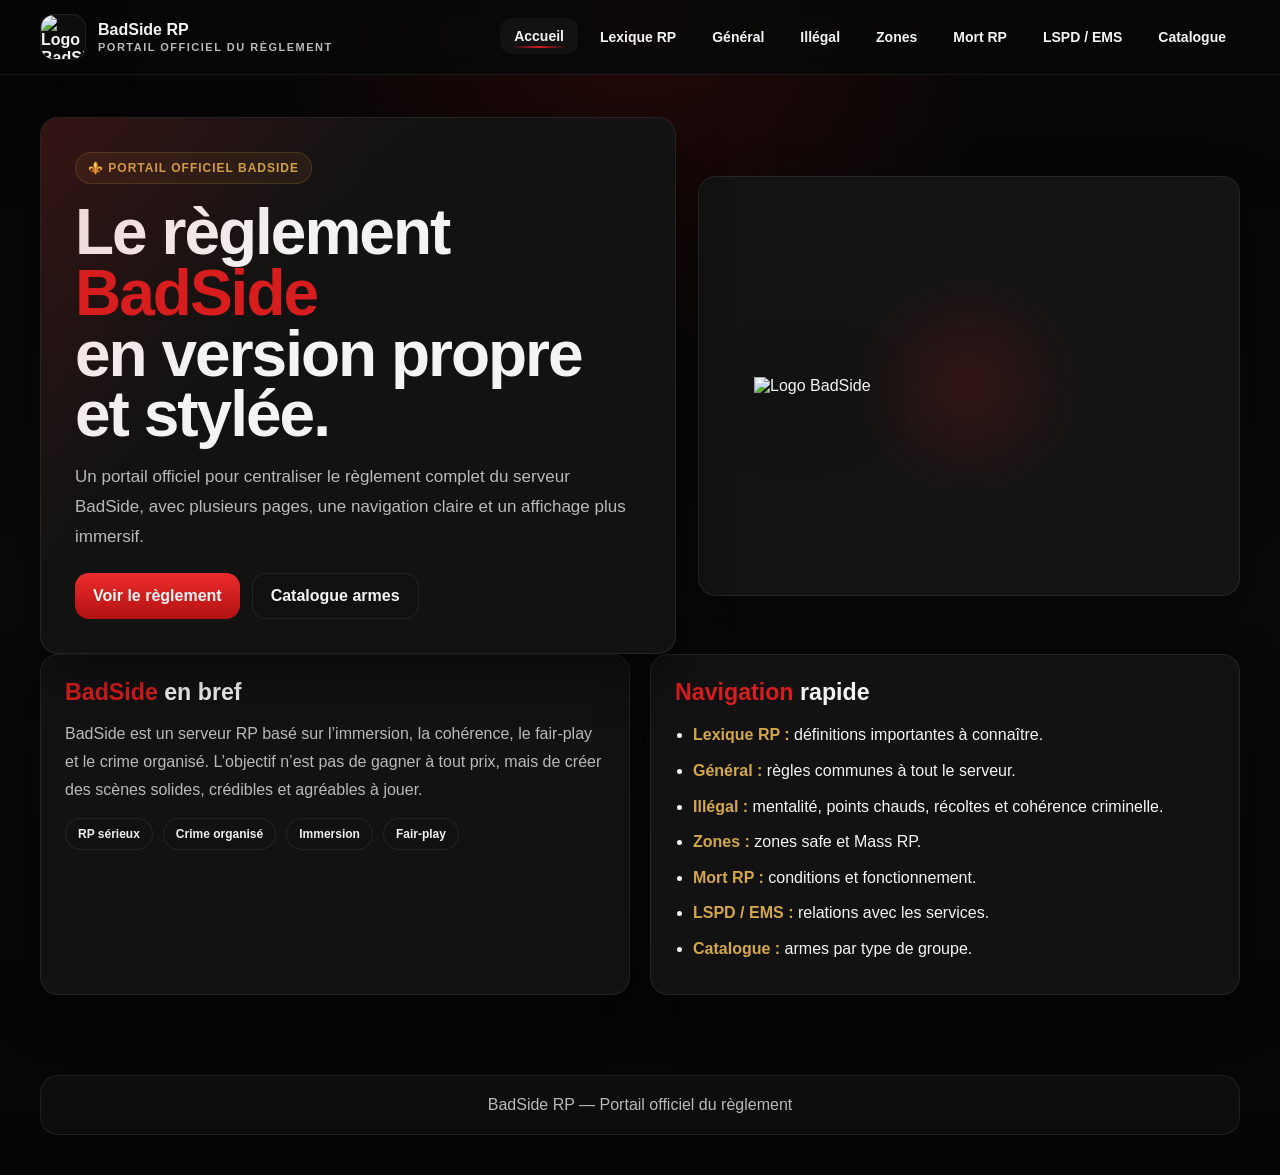
==== index.html @ 16d6cd87 "Add files via upload" ====
<!DOCTYPE html>
<html lang="fr">
<head>
  <meta charset="UTF-8">
  <meta name="viewport" content="width=device-width, initial-scale=1.0">
  <title>BadSide RP — Accueil</title>
  <link rel="stylesheet" href="style.css">
</head>
<body>

    <div class="topbar">
      <nav class="nav">
        <div class="brand">
          <img class="brand-logo" src="assets/badside-logo.png" alt="Logo BadSide">
          <div class="brand-text">BadSide RP<small>Portail officiel du règlement</small></div>
        </div>
        <button class="menu-toggle">Menu</button>

      <div class="nav-links">
        <a href="index.html">Accueil</a>
        <a href="lexique.html">Lexique RP</a>
        <a href="general.html">Général</a>
        <a href="illegal.html">Illégal</a>
        <a href="zones.html">Zones</a>
        <a href="mortrp.html">Mort RP</a>
        <a href="services.html">LSPD / EMS</a>
        <a href="armes.html">Catalogue</a>
      </div>

      </nav>
    </div>


  <section class="page">
    <section class="hero">
      <div class="hero-card">
        <div class="pill">⚜️ Portail officiel BadSide</div>
        <h1>Le règlement <span>BadSide</span><br>en version propre et stylée.</h1>
        <p>Un portail officiel pour centraliser le règlement complet du serveur BadSide, avec plusieurs pages, une navigation claire et un affichage plus immersif.</p>
        <div class="hero-actions">
          <a class="btn btn-primary" href="general.html">Voir le règlement</a>
          <a class="btn btn-secondary" href="armes.html">Catalogue armes</a>
        </div>
      </div>
      <div class="logo-card">
        <img src="assets/badside-logo.png" alt="Logo BadSide">
      </div>
    </section>

    <section class="section-grid">
      <article class="section-card">
        <h2 class="section-title"><span>BadSide</span> en bref</h2>
        <p>BadSide est un serveur RP basé sur l’immersion, la cohérence, le fair-play et le crime organisé. L’objectif n’est pas de gagner à tout prix, mais de créer des scènes solides, crédibles et agréables à jouer.</p>
        <div class="badges">
          <span class="badge">RP sérieux</span>
          <span class="badge">Crime organisé</span>
          <span class="badge">Immersion</span>
          <span class="badge">Fair-play</span>
        </div>
      </article>
      <article class="section-card">
        <h2 class="section-title"><span>Navigation</span> rapide</h2>
        <ul class="rules">
          <li><b>Lexique RP :</b> définitions importantes à connaître.</li>
          <li><b>Général :</b> règles communes à tout le serveur.</li>
          <li><b>Illégal :</b> mentalité, points chauds, récoltes et cohérence criminelle.</li>
          <li><b>Zones :</b> zones safe et Mass RP.</li>
          <li><b>Mort RP :</b> conditions et fonctionnement.</li>
          <li><b>LSPD / EMS :</b> relations avec les services.</li>
          <li><b>Catalogue :</b> armes par type de groupe.</li>
        </ul>
      </article>
    </section>

  </section>

  <div class="footer">
    <div class="footer-card">BadSide RP — Portail officiel du règlement</div>
  </div>
  <script src="script.js"></script>
</body>
</html>
---- style.css ----
:root{
  --bg:#070707;
  --bg-soft:#101010;
  --card:#141414;
  --card-2:#191919;
  --line:rgba(255,255,255,.08);
  --text:#f4f4f4;
  --muted:#b9b9b9;
  --red:#d71d1d;
  --gold:#d3a74a;
  --shadow:0 18px 50px rgba(0,0,0,.45);
  --radius:18px;
  --max:1240px;
}
*{box-sizing:border-box}
html{scroll-behavior:smooth}
body{
  margin:0;
  font-family:Arial,Helvetica,sans-serif;
  color:var(--text);
  background:
    radial-gradient(circle at top, rgba(215,29,29,.16), transparent 28%),
    linear-gradient(180deg,#050505 0%, #090909 50%, #050505 100%);
}
a{text-decoration:none;color:inherit}
img{max-width:100%;display:block}
.topbar{
  position:sticky;top:0;z-index:999;
  background:rgba(7,7,7,.86);
  backdrop-filter:blur(12px);
  border-bottom:1px solid var(--line);
}
.nav{
  max-width:var(--max);
  margin:auto;
  padding:14px 20px;
  display:flex;
  align-items:center;
  justify-content:space-between;
  gap:18px;
}
.brand{
  display:flex;align-items:center;gap:12px;font-weight:900;
}
.brand-logo{
  width:46px;height:46px;border-radius:14px;overflow:hidden;
  border:1px solid var(--line);box-shadow:var(--shadow);
  background:#0d0d0d;
}
.brand-text{line-height:1}
.brand-text small{
  display:block;color:var(--muted);font-size:11px;letter-spacing:1.5px;
  text-transform:uppercase;margin-top:4px;
}
.menu-toggle{
  display:none;
  border:1px solid var(--line);
  background:#121212;color:white;
  border-radius:12px;padding:10px 12px;font-weight:700;cursor:pointer;
}
.nav-links{
  display:flex;gap:8px;flex-wrap:wrap;align-items:center;
}
.nav-links a{
  position:relative;
  padding:10px 14px;border-radius:12px;
  font-weight:700;font-size:14px;
  transition:transform .18s ease, background .18s ease, color .18s ease;
}
.nav-links a:hover,.nav-links a.active{
  background:rgba(255,255,255,.04);
  transform:translateY(-1px);
}
.nav-links a::after{
  content:"";position:absolute;left:12px;right:12px;bottom:6px;height:2px;
  background:linear-gradient(90deg,transparent,var(--red),transparent);
  transform:scaleX(0);transition:transform .22s ease;
}
.nav-links a:hover::after,.nav-links a.active::after{transform:scaleX(1)}

.page{
  max-width:var(--max);
  margin:auto;
  padding:42px 20px 80px;
}
.hero{
  display:grid;
  grid-template-columns:1.08fr .92fr;
  gap:22px;
  align-items:center;
}
.hero-card,.logo-card,.section-card,.table-card,.callout{
  background:rgba(20,20,20,.94);
  border:1px solid var(--line);
  border-radius:var(--radius);
  box-shadow:var(--shadow);
}
.hero-card{
  padding:34px;position:relative;overflow:hidden;
}
.hero-card::before{
  content:"";position:absolute;inset:0;
  background:linear-gradient(130deg,rgba(215,29,29,.18),transparent 35%);
  pointer-events:none;
}
.pill{
  display:inline-flex;align-items:center;gap:8px;
  color:var(--gold);background:rgba(211,167,74,.08);
  border:1px solid rgba(211,167,74,.2);
  border-radius:999px;padding:8px 12px;font-size:12px;font-weight:800;
  letter-spacing:1px;text-transform:uppercase;
}
h1{
  font-size:clamp(2.2rem,5vw,4.6rem);
  line-height:.95;margin:18px 0 14px;letter-spacing:-2px;
}
h1 span,.section-title span,.catalog-title span{color:var(--red)}
.hero-card p,.lead{
  color:var(--muted);font-size:17px;line-height:1.75;
}
.hero-actions{display:flex;gap:12px;flex-wrap:wrap;margin-top:22px}
.btn{
  padding:13px 18px;border-radius:14px;font-weight:800;
  display:inline-flex;align-items:center;justify-content:center;transition:.2s ease;
}
.btn:hover{transform:translateY(-2px)}
.btn-primary{background:linear-gradient(180deg,#ef2c2c,#b01111)}
.btn-secondary{background:#111;border:1px solid var(--line)}

.logo-card{
  min-height:420px;padding:24px;display:grid;place-items:center;overflow:hidden;
  background:
    radial-gradient(circle at center, rgba(215,29,29,.16), transparent 34%),
    rgba(20,20,20,.96);
}
.logo-card img{
  width:min(100%, 430px);
  filter:drop-shadow(0 12px 40px rgba(0,0,0,.35));
}

.section-grid{
  display:grid;
  grid-template-columns:repeat(2,minmax(0,1fr));
  gap:20px;
}
.section-card{
  padding:24px;
}
.section-title{
  font-size:1.45rem;margin:0 0 14px;
}
.section-card p{
  color:var(--muted);line-height:1.75;margin:0 0 14px;
}
.rules{
  margin:0;padding-left:18px;line-height:1.85;
}
.rules li{margin-bottom:6px}
.rules b{color:var(--gold)}
.callout{
  padding:16px 18px;
  background:linear-gradient(180deg,rgba(215,29,29,.12),rgba(215,29,29,.04));
  border-color:rgba(215,29,29,.18);
  color:#f2dbdb;
  margin-top:18px;
}
.page-head{
  display:flex;align-items:end;justify-content:space-between;gap:18px;
  margin-bottom:24px;flex-wrap:wrap;
}
.page-head h1{font-size:clamp(2rem,4vw,3.4rem);margin:0}
.breadcrumb{
  color:var(--muted);font-size:14px;
}
.table-card{overflow:hidden}
.table-head{
  padding:22px 24px;border-bottom:1px solid var(--line);
}
.table-head h2{margin:0 0 8px}
.table-head p{margin:0;color:var(--muted);line-height:1.7}
.table-wrap{padding:24px}
table{
  width:100%;border-collapse:collapse;background:#101010;
  border:1px solid var(--line);border-radius:14px;overflow:hidden;
}
th,td{padding:14px 16px;text-align:left;border-bottom:1px solid var(--line)}
th{
  color:var(--gold);font-size:13px;text-transform:uppercase;letter-spacing:1px;
  background:rgba(255,255,255,.02);
}
tr:last-child td{border-bottom:none}
.badges{
  display:flex;gap:10px;flex-wrap:wrap;margin-top:10px;
}
.badge{
  padding:8px 12px;border-radius:999px;background:#111;border:1px solid var(--line);
  font-size:12px;font-weight:700;color:#eee;
}
.catalog-layout{
  display:grid;grid-template-columns:300px 1fr;gap:20px;
}
.catalog-side,.catalog-main{
  background:rgba(20,20,20,.94);border:1px solid var(--line);border-radius:var(--radius);box-shadow:var(--shadow);
}
.catalog-side{overflow:hidden}
.catalog-title{padding:22px 24px;border-bottom:1px solid var(--line)}
.catalog-title h2{margin:0 0 8px}
.catalog-title p{margin:0;color:var(--muted);line-height:1.7}
.weapon-menu{padding:16px;display:flex;flex-direction:column;gap:10px}
.weapon-btn{
  padding:14px 16px;border-radius:14px;text-align:left;font-weight:800;color:#f2f2f2;
  background:#111;border:1px solid var(--line);cursor:pointer;transition:.18s ease;
}
.weapon-btn:hover,.weapon-btn.active{
  background:linear-gradient(180deg,rgba(215,29,29,.2),rgba(215,29,29,.05));
  border-color:rgba(215,29,29,.28);
}
.weapon-panel{display:none;padding:24px}
.weapon-panel.active{display:block;animation:fade .25s ease}
.stats{display:grid;grid-template-columns:repeat(2,minmax(0,1fr));gap:16px;margin-bottom:18px}
.stat{
  padding:16px;background:#101010;border:1px solid var(--line);border-radius:14px;
}
.stat small{
  display:block;color:var(--muted);font-size:11px;text-transform:uppercase;letter-spacing:1px;margin-bottom:6px;
}
.stat b{font-size:1.05rem}
.footer{
  max-width:var(--max);margin:auto;padding:0 20px 40px;
}
.footer-card{
  border:1px solid var(--line);background:rgba(15,15,15,.9);
  border-radius:var(--radius);padding:20px 24px;text-align:center;color:var(--muted);
}
@keyframes fade{from{opacity:0;transform:translateY(8px)}to{opacity:1;transform:none}}

@media (max-width: 1020px){
  .hero,.section-grid,.catalog-layout{grid-template-columns:1fr}
}
@media (max-width: 840px){
  .nav{align-items:flex-start}
  .menu-toggle{display:block}
  .nav-links{
    display:none;
    width:100%;
    padding-top:8px;
    flex-direction:column;
    align-items:stretch;
  }
  .nav-links.open{display:flex;animation:fade .2s ease}
  .nav-links a{background:#101010}
}
@media (max-width: 700px){
  .hero-card,.section-card,.table-wrap,.table-head,.weapon-panel,.catalog-title{padding:18px}
  .stats{grid-template-columns:1fr}
}
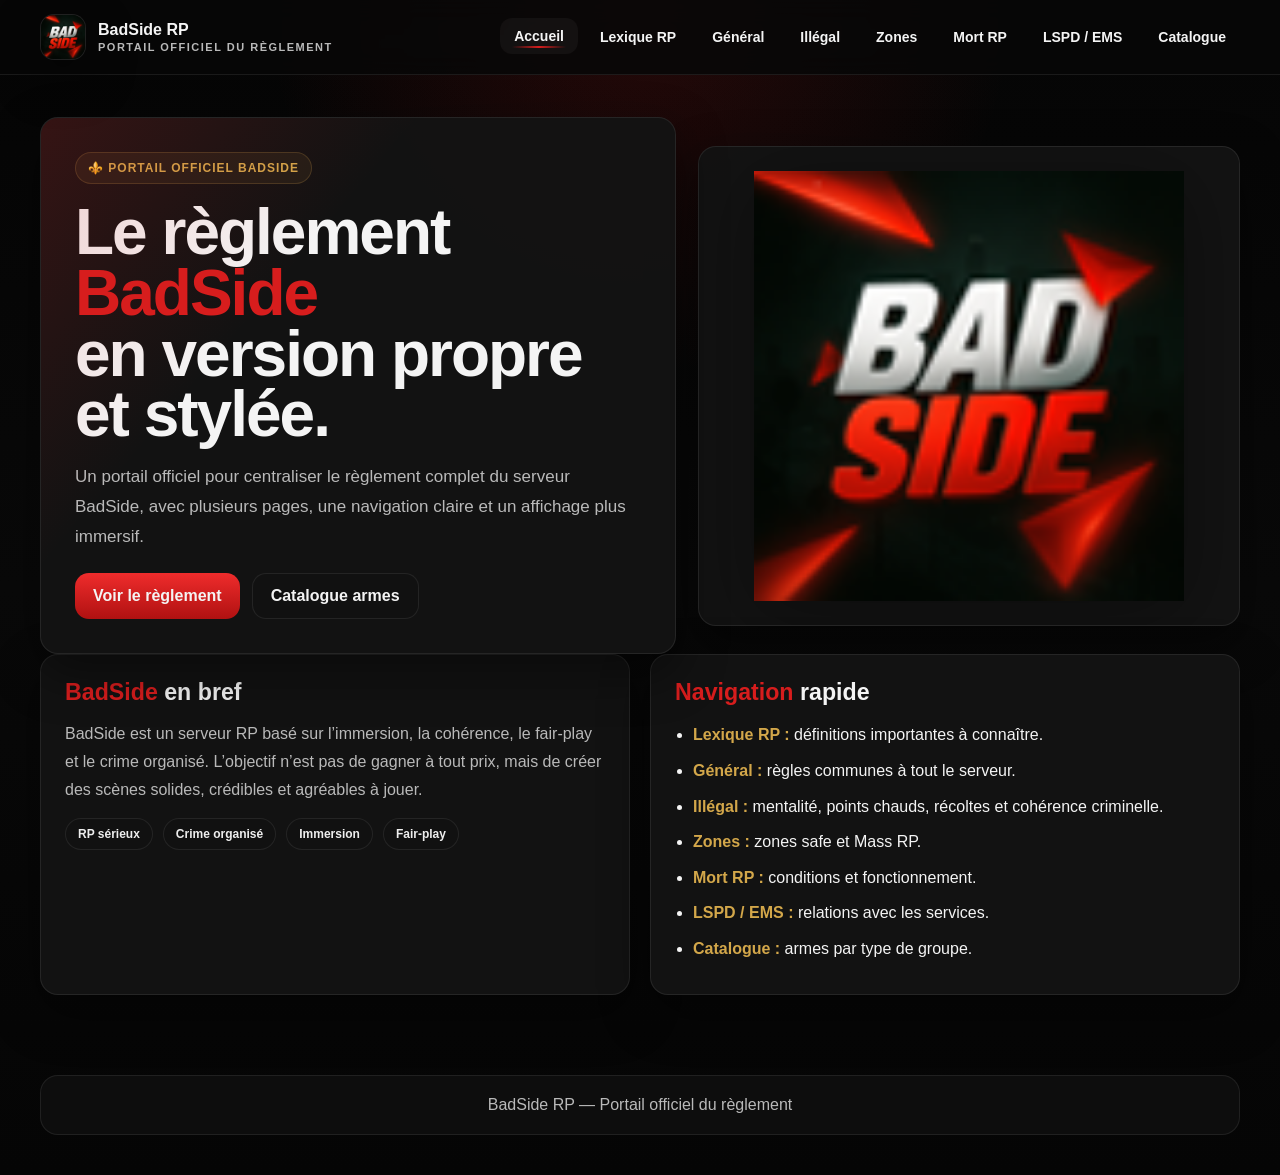
==== commit 200a67d0: "Update index.html" ====
--- a/index.html
+++ b/index.html
@@ -11,7 +11,7 @@
     <div class="topbar">
       <nav class="nav">
         <div class="brand">
-          <img class="brand-logo" src="assets/badside-logo.png" alt="Logo BadSide">
+          <img class="brand-logo" src="assets/badside.png" alt="Logo BadSide">
           <div class="brand-text">BadSide RP<small>Portail officiel du règlement</small></div>
         </div>
         <button class="menu-toggle">Menu</button>
@@ -30,7 +30,6 @@
       </nav>
     </div>
 
-
   <section class="page">
     <section class="hero">
       <div class="hero-card">
@@ -43,7 +42,7 @@
         </div>
       </div>
       <div class="logo-card">
-        <img src="assets/badside-logo.png" alt="Logo BadSide">
+        <img src="assets/badside.png" alt="Logo BadSide">
       </div>
     </section>
 
@@ -80,3 +79,5 @@
   <script src="script.js"></script>
 </body>
 </html>
+
+
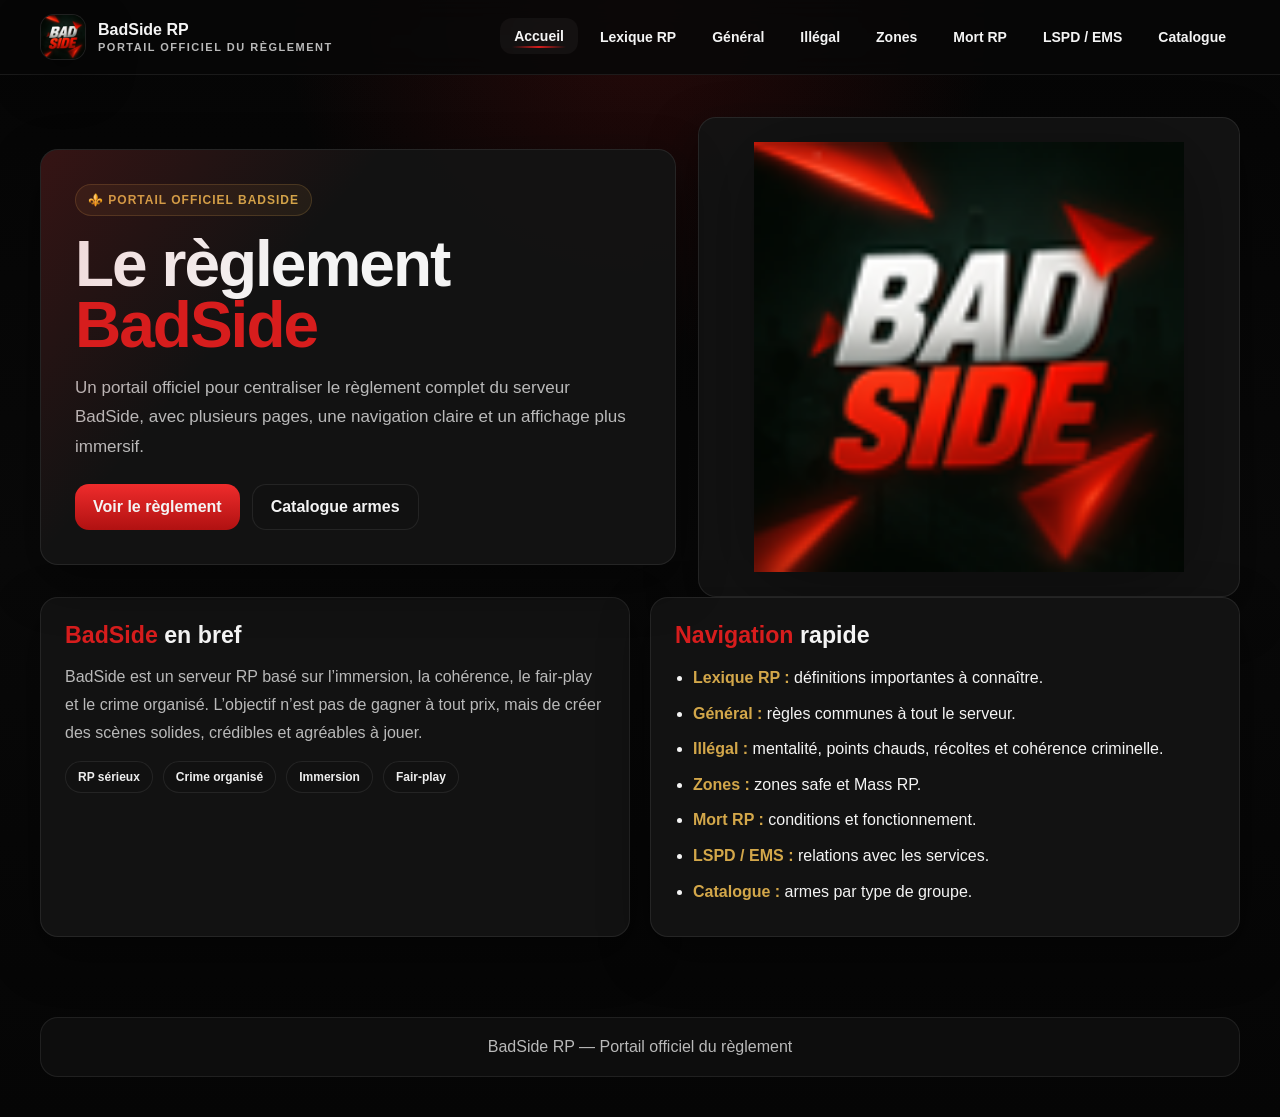
==== commit 49eaa1d5: "Update index.html" ====
--- a/index.html
+++ b/index.html
@@ -34,7 +34,7 @@
     <section class="hero">
       <div class="hero-card">
         <div class="pill">⚜️ Portail officiel BadSide</div>
-        <h1>Le règlement <span>BadSide</span><br>en version propre et stylée.</h1>
+        <h1>Le règlement <span>BadSide</span><br></h1>
         <p>Un portail officiel pour centraliser le règlement complet du serveur BadSide, avec plusieurs pages, une navigation claire et un affichage plus immersif.</p>
         <div class="hero-actions">
           <a class="btn btn-primary" href="general.html">Voir le règlement</a>
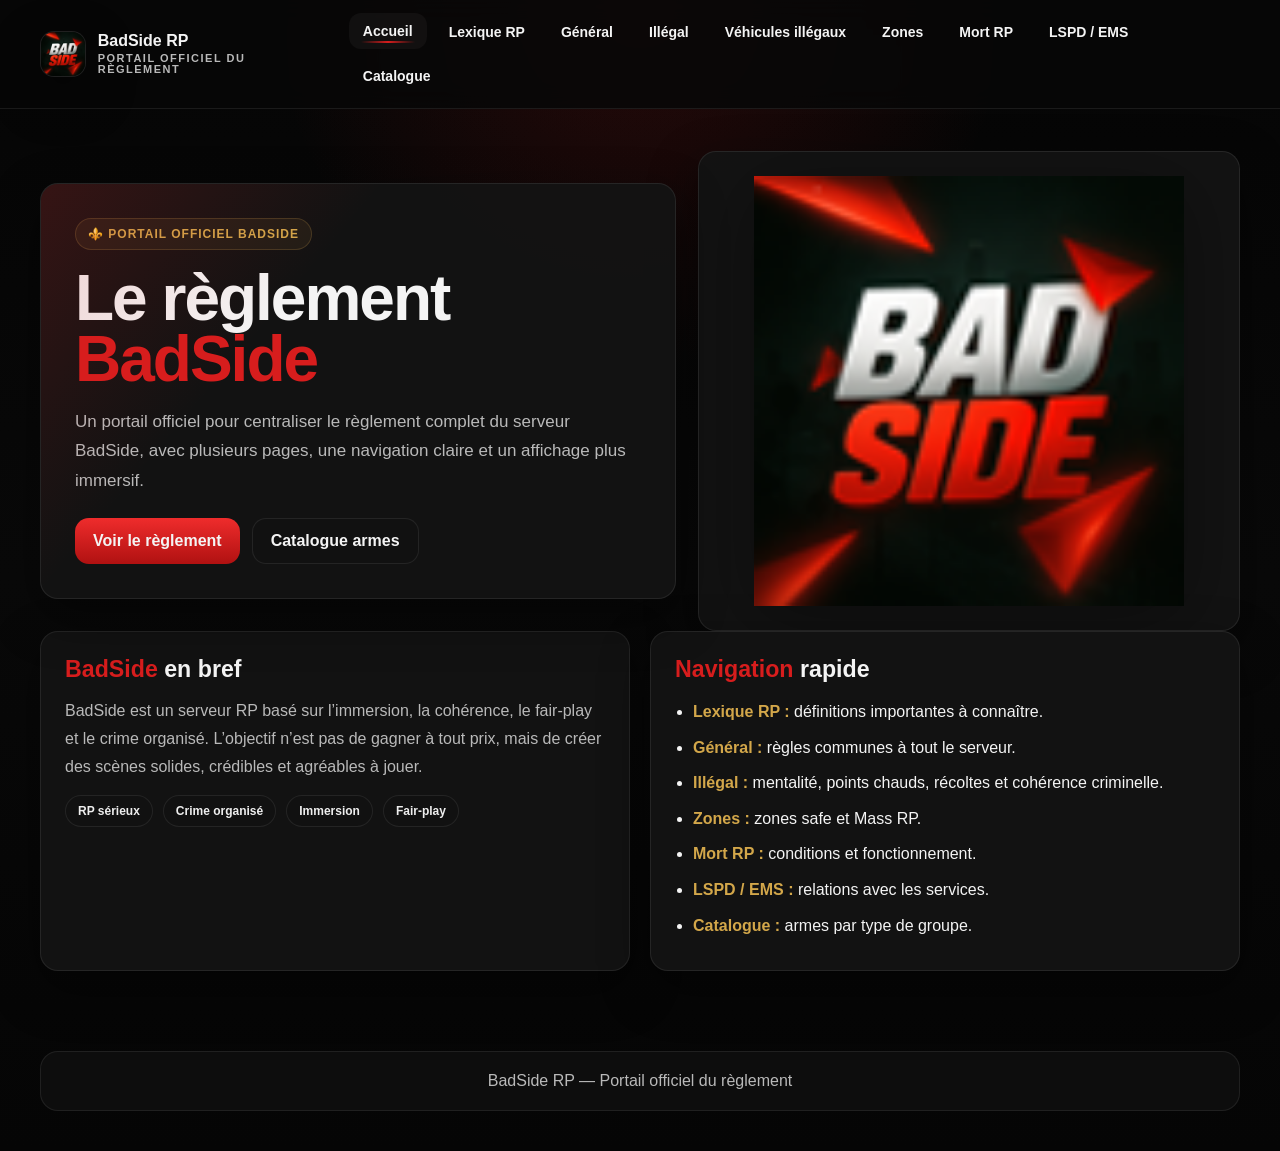
==== commit 10281dea: "Update index.html" ====
--- a/index.html
+++ b/index.html
@@ -16,16 +16,17 @@
         </div>
         <button class="menu-toggle">Menu</button>
 
-      <div class="nav-links">
-        <a href="index.html">Accueil</a>
-        <a href="lexique.html">Lexique RP</a>
-        <a href="general.html">Général</a>
-        <a href="illegal.html">Illégal</a>
-        <a href="zones.html">Zones</a>
-        <a href="mortrp.html">Mort RP</a>
-        <a href="services.html">LSPD / EMS</a>
-        <a href="armes.html">Catalogue</a>
-      </div>
+     <div class="nav-links">
+  <a href="index.html">Accueil</a>
+  <a href="lexique.html">Lexique RP</a>
+  <a href="general.html">Général</a>
+  <a href="illegal.html">Illégal</a>
+  <a href="vehicules-illegal.html">Véhicules illégaux</a>
+  <a href="zones.html">Zones</a>
+  <a href="mortrp.html">Mort RP</a>
+  <a href="services.html">LSPD / EMS</a>
+  <a href="armes.html">Catalogue</a>
+</div>
 
       </nav>
     </div>
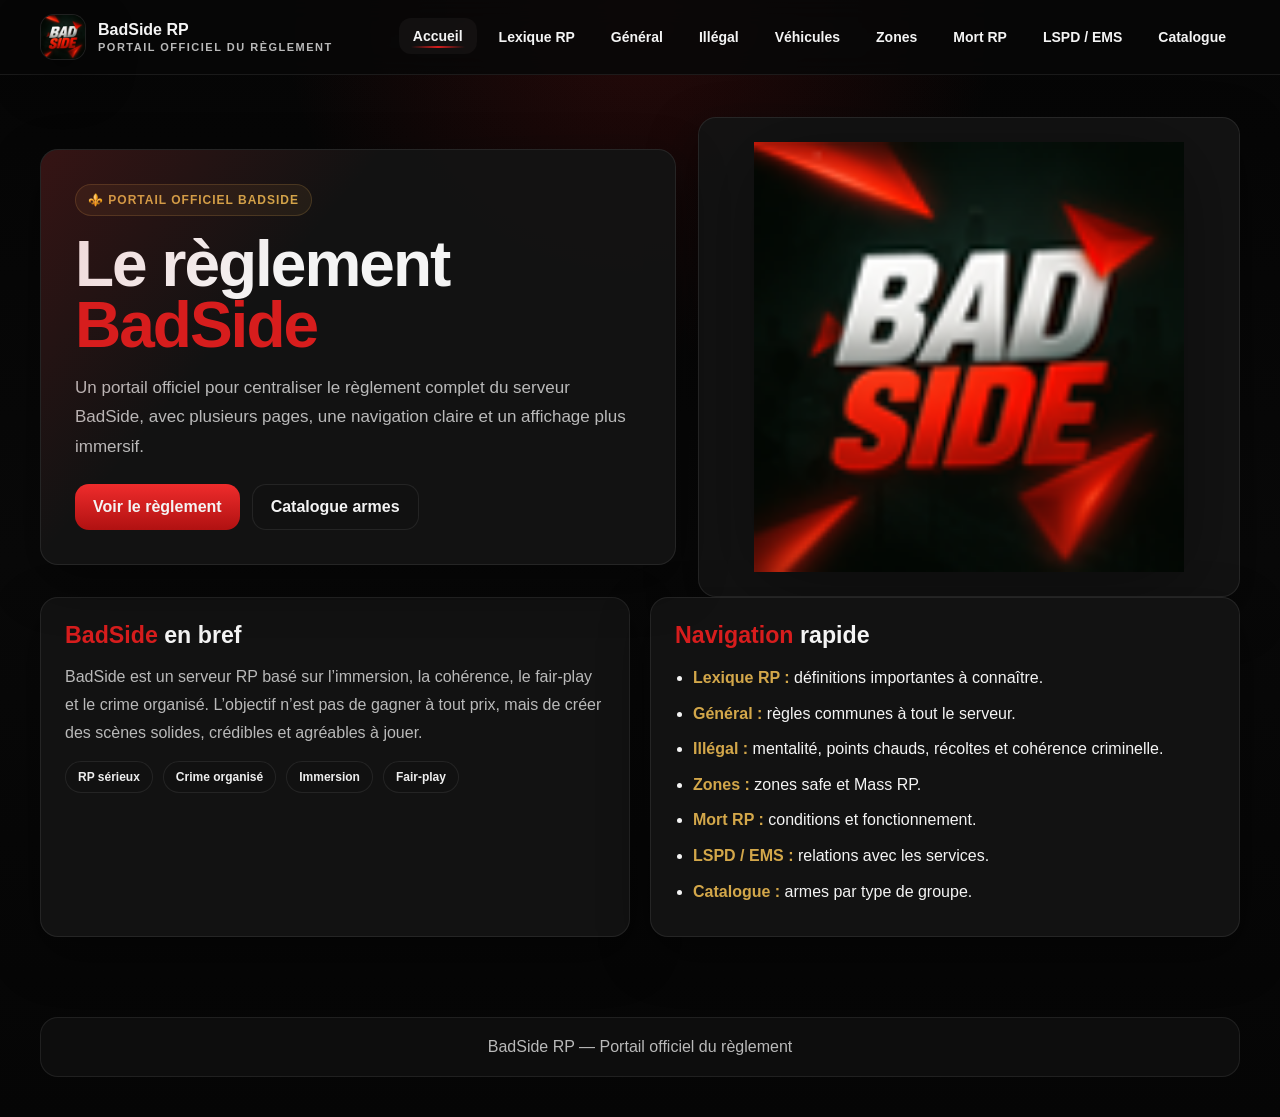
==== commit 99743249: "Update index.html" ====
--- a/index.html
+++ b/index.html
@@ -21,7 +21,7 @@
   <a href="lexique.html">Lexique RP</a>
   <a href="general.html">Général</a>
   <a href="illegal.html">Illégal</a>
-  <a href="vehicules-illegal.html">Véhicules illégaux</a>
+<a href="vehicules-illegal.html">Véhicules</a>
   <a href="zones.html">Zones</a>
   <a href="mortrp.html">Mort RP</a>
   <a href="services.html">LSPD / EMS</a>
